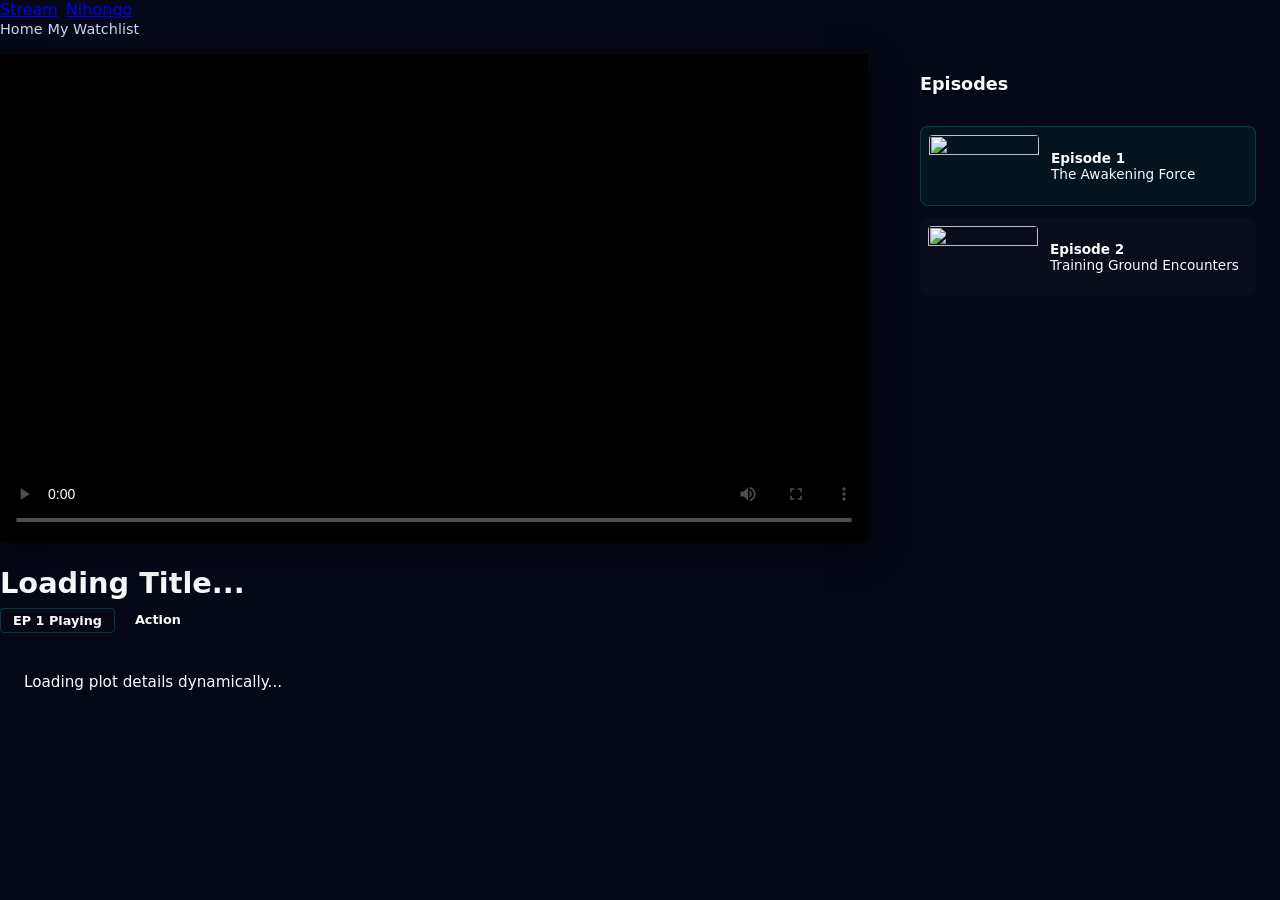
==== watch.html @ c80b8090 "Create watch.html" ====
<!-- watch.html -->
<!DOCTYPE html>
<html lang="en">
<head>
  <meta charset="UTF-8">
  <meta name="viewport" content="width=device-width, initial-scale=1.0">
  <title>Watching - StreamNihongo</title>
  <link rel="stylesheet" href="css/style.css">
  <link rel="stylesheet" href="css/watch.css">
</head>
<body>

  <header class="main-header">
    <a href="index.html" class="logo">Stream<span>Nihongo</span></a>
    <nav class="nav-menu">
      <a href="index.html" class="nav-link">Home</a>
      <a href="profile.html" class="nav-link">My Watchlist</a>
    </nav>
  </header>

  <main class="container">
    <div class="watch-layout">
      
      <!-- Video Screen Column -->
      <div class="player-column">
        <div class="video-container">
          <!-- Raw HTML5 Player Mockup with controls attached -->
          <video id="animePlayer" controls poster="https://via.placeholder.com/1280x720/000/fff?text=Click+To+Play">
            <source src="https://commondatastorage.googleapis.com/gtv-videos-bucket/sample/BigBuckBunny.mp4" type="video/mp4">
          </video>
        </div>

        <div class="anime-header-details">
          <h1 id="animeTitle" style="font-size: 1.8rem; font-weight: 800;">Loading Title...</h1>
          <div class="anime-meta-tags">
            <span class="tag-pill accent" id="episodeBadge">EP 1 Playing</span>
            <span class="tag-pill" id="animeGenre">Action</span>
          </div>
          <div class="synopsis-box">
            <p id="animeDescription">Loading plot details dynamically...</p>
          </div>
        </div>
      </div>

      <!-- Playlist Selection Column -->
      <div class="sidebar-column">
        <div class="panel-title">Episodes</div>
        <div class="episode-list" id="episodeListContainer">
          <!-- Mock Item Loop Structure -->
          <a href="#" class="episode-item active">
            <img class="ep-thumb" src="https://via.placeholder.com/160x90/1a1a24/ff3366?text=Ep+1" alt="">
            <div class="ep-meta">
              <span class="ep-number">Episode 1</span>
              <span class="ep-name">The Awakening Force</span>
            </div>
          </a>
          <a href="#" class="episode-item">
            <img class="ep-thumb" src="https://via.placeholder.com/160x90/1a1a24/707080?text=Ep+2" alt="">
            <div class="ep-meta">
              <span class="ep-number">Episode 2</span>
              <span class="ep-name">Training Ground Encounters</span>
            </div>
          </a>
        </div>
      </div>

    </div>
  </main>

  <script src="js/player.js"></script>
</body>
</html>
---- css/style.css ----
/* ===== Global reset ===== */
* {
  margin: 0;
  padding: 0;
  box-sizing: border-box;
}

/* ===== Body ===== */
body {
  font-family: system-ui, -apple-system, BlinkMacSystemFont, "Segoe UI", sans-serif;
  background: #050816;
  color: #f9fafb;
}

/* ===== Header ===== */
.header {
  position: sticky;
  top: 0;
  z-index: 10;
  display: flex;
  align-items: center;
  justify-content: space-between;
  padding: 0.75rem 1.5rem;
  background: rgba(5, 8, 22, 0.9);
  backdrop-filter: blur(10px);
}

.logo {
  display: flex;
  align-items: center;
  gap: 0.5rem;
}

.logo img {
  width: 32px;
  height: 32px;
}

.logo-text {
  font-weight: 600;
  letter-spacing: 0.03em;
}

.nav {
  display: flex;
  align-items: center;
  gap: 1rem;
}

.nav-link {
  color: #cbd5f5;
  text-decoration: none;
  font-size: 0.9rem;
}

.nav-link.active {
  color: #ffffff;
  font-weight: 600;
}

.nav-link-button {
  padding: 0.35rem 0.9rem;
  border-radius: 999px;
  background: linear-gradient(135deg, #6366f1, #ec4899);
  color: #ffffff;
}

/* ===== Main layout ===== */
.main {
  padding: 1.5rem 1.5rem 3rem;
}

/* ===== Hero ===== */
.hero {
  margin-bottom: 2rem;
}

.hero-title {
  font-size: 2rem;
  margin-bottom: 0.4rem;
}

.hero-subtitle {
  color: #9ca3af;
  font-size: 0.95rem;
}

/* ===== Anime section ===== */
.section-title {
  margin-bottom: 1rem;
  font-size: 1.2rem;
}

/* Grid of cards */
.anime-grid {
  display: grid;
  grid-template-columns: repeat(auto-fill, minmax(150px, 1fr));
  gap: 1rem;
}

/* Card */
.anime-card {
  background: #0b1020;
  border-radius: 0.75rem;
  overflow: hidden;
  cursor: pointer;
  transition: transform 0.15s ease, box-shadow 0.15s ease;
}

.anime-card:hover {
  transform: translateY(-4px);
  box-shadow: 0 10px 25px rgba(0, 0, 0, 0.4);
}

.anime-thumb {
  width: 100%;
  height: 200px;
  object-fit: cover;
}

.anime-info {
  padding: 0.6rem 0.75rem 0.8rem;
}

.anime-title {
  font-size: 0.95rem;
  margin-bottom: 0.25rem;
}

.anime-meta {
  font-size: 0.75rem;
  color: #9ca3af;
}

/* ===== Footer ===== */
.footer {
  text-align: center;
  padding: 1rem 0;
  color: #6b7280;
  font-size: 0.8rem;
}

/* ===== Responsive tweaks ===== */
@media (max-width: 600px) {
  .header {
    padding: 0.6rem 1rem;
  }

  .main {
    padding: 1rem;
  }

  .hero-title {
    font-size: 1.6rem;
  }
}
---- css/watch.css ----
/* --- Watch Space Split Layout Architecture --- */
.watch-layout {
  display: grid;
  grid-template-columns: 1fr 380px;
  gap: 2rem;
  margin-top: 1rem;
}

/* Player Column Components */
.player-column {
  display: flex;
  flex-direction: column;
}

.video-container {
  position: relative;
  width: 100%;
  aspect-ratio: 16 / 9;
  background-color: black;
  border-radius: var(--radius-card);
  overflow: hidden;
  box-shadow: 0 10px 30px rgba(0,0,0,0.7);
}

.video-container video {
  width: 100%;
  height: 100%;
}

.anime-header-details {
  margin-top: 1.5rem;
}

.anime-meta-tags {
  display: flex;
  gap: 0.5rem;
  margin: 0.5rem 0 1rem 0;
}

.tag-pill {
  background-color: var(--surface-color);
  padding: 0.25rem 0.75rem;
  border-radius: 4px;
  font-size: 0.8rem;
  font-weight: 600;
  color: var(--text-muted);
}

.tag-pill.accent {
  color: var(--accent-cyan);
  border: 1px solid rgba(0, 240, 255, 0.2);
}

.synopsis-box {
  background-color: var(--surface-color);
  padding: 1.5rem;
  border-radius: var(--radius-card);
  border: 1px solid var(--border-color);
  color: var(--text-muted);
  font-size: 0.95rem;
}

/* Sidebar Playlist Component Elements */
.sidebar-column {
  background-color: var(--surface-color);
  border-radius: var(--radius-card);
  border: 1px solid var(--border-color);
  padding: 1.25rem;
  height: max-content;
  max-height: calc(100vh - 140px);
  display: flex;
  flex-direction: column;
}

.panel-title {
  font-size: 1.1rem;
  font-weight: 700;
  padding-bottom: 1rem;
  border-bottom: 1px solid var(--border-color);
  margin-bottom: 1rem;
}

.episode-list {
  overflow-y: auto;
  display: flex;
  flex-direction: column;
  gap: 0.75rem;
  padding-right: 4px;
}

/* Elegant custom scrollbar */
.episode-list::-webkit-scrollbar { width: 4px; }
.episode-list::-webkit-scrollbar-thumb { background: var(--border-color); border-radius: 2px; }

.episode-item {
  display: flex;
  gap: 0.75rem;
  padding: 0.5rem;
  border-radius: 8px;
  text-decoration: none;
  color: inherit;
  transition: var(--transition-smooth);
  background-color: rgba(255,255,255,0.02);
}

.episode-item:hover {
  background-color: var(--surface-hover);
}

.episode-item.active {
  background-color: rgba(0, 240, 255, 0.05);
  border: 1px solid rgba(0, 240, 255, 0.2);
}

.ep-thumb {
  width: 110px;
  aspect-ratio: 16 / 9;
  background-color: var(--bg-color);
  border-radius: 4px;
  object-fit: cover;
}

.ep-meta {
  display: flex;
  flex-direction: column;
  justify-content: center;
}

.ep-number {
  font-size: 0.85rem;
  font-weight: 700;
  color: var(--accent-pink);
}

.episode-item.active .ep-number {
  color: var(--accent-cyan);
}

.ep-name {
  font-size: 0.85rem;
  font-weight: 500;
  white-space: nowrap;
  overflow: hidden;
  text-overflow: ellipsis;
  max-width: 200px;
  color: var(--text-main);
}

/* --- Responsive Engine Watch View --- */
@media (max-width: 1024px) {
  .watch-layout { grid-template-columns: 1fr; }
  .sidebar-column { max-height: 400px; }
}
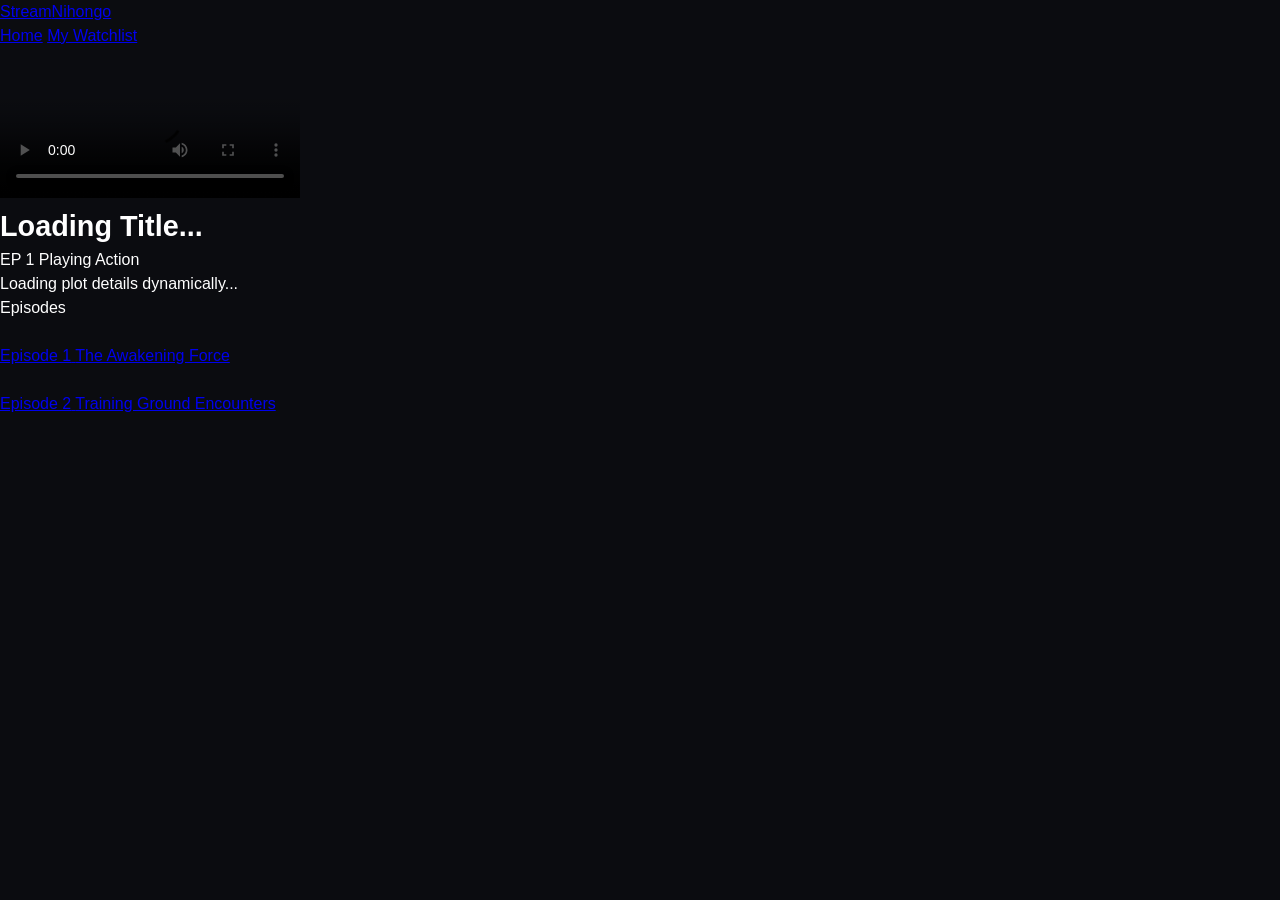
==== commit 86b3b6d4: "Update watch.html" ====
--- a/watch.html
+++ b/watch.html
@@ -69,4 +69,4 @@
 
   <script src="js/player.js"></script>
 </body>
-</html>
+</html>
--- a/css/style.css
+++ b/css/style.css
@@ -1,156 +1,996 @@
-/* ===== Global reset ===== */
+/* ==========================================================================
+   1. CORE VARIABLES & DESIGN SYSTEM (Multi-Theme Palette Engine)
+   ========================================================================== */
+   
+/* Pattern 1: Obsidian Volt (Default Dark Green) */
+:root, body.theme-default {
+  --bg-color: #0a0a0f;           /* Deep Obsidian Black */
+  --surface-color: #14141f;      /* Matte Layer Card Black */
+  --surface-hover: #1b1b2a;      /* Lifted Component Black */
+  --accent-green: #00ff66;       /* Volt Green (Primary) */
+  --accent-mint: #00d4aa;        /* Cyber Mint (Secondary) */
+  --text-main: #f5f5fa;          /* Crisp White Text */
+  --text-muted: #6a6a7a;         /* Dimmed Gray Text */
+  --border-color: #222235;       /* Sharp Grid Panels */
+  --radius-card: 10px;
+  --radius-pill: 20px;
+  --transition-smooth: all 0.3s cubic-bezier(0.25, 1, 0.5, 1);
+}
+
+/* Pattern 2: Crimson Ghoul (Dark Tokyo Red) */
+body.theme-crimson {
+  --bg-color: #0d0505;           /* Deep Blood Tint Black */
+  --surface-color: #1a0c0c;      /* Ghoul Crimson Surface */
+  --surface-hover: #261414;      /* Lifted Red Component */
+  --accent-green: #ff3333;       /* Crimson Fire Red Primary */
+  --accent-mint: #ff7744;        /* Dark Flame Orange Secondary */
+  --text-main: #fff5f5;          /* Warm Tinted White */
+  --text-muted: #806060;         /* Dim Red-Gray */
+  --border-color: #381818;       /* Slashed Maroon Border */
+}
+
+/* Pattern 3: Cyberpunk Neo-Tokyo (Purple & Gold Cyber Core) */
+body.theme-cyberpunk {
+  --bg-color: #0b0714;           /* Deep Synthetic Violet */
+  --surface-color: #160f29;      /* Net-Runner Neon Purple */
+  --surface-hover: #21163d;      /* Brightened Grid Layer */
+  --accent-green: #00f0ff;       /* Electric Holo Cyan Primary */
+  --accent-mint: #ff007f;        /* Synthwave Hot Pink Secondary */
+  --text-main: #fdfaff;          /* Brilliant Stark White */
+  --text-muted: #736496;         /* Matrix Purple-Gray */
+  --border-color: #3a226b;       /* Laser Purple Enclosure Grid */
+}
+
+/* Pattern 4: Frost Ninja (Subzero Deep Ocean Blue) */
+body.theme-frost {
+  --bg-color: #040a12;           /* Abyssal Frozen Deep */
+  --surface-color: #0a1829;      /* Ice Clan Fortified Core */
+  --surface-hover: #10253d;      /* Fractured Ice Hover State */
+  --accent-green: #33b5ff;       /* Glacial Frost Blue Primary */
+  --accent-mint: #99ffff;        /* Aurora Teal Accent Secondary */
+  --text-main: #f0f7ff;          /* Blizzard White */
+  --text-muted: #536f8f;         /* Chilled Slate Gray */
+  --border-color: #18375c;       /* Arctic Tundra Seams */
+}
+
+/* Base resets, typography structures, and custom components follow directly below... */
+
+/* ==========================================================================
+   1. CORE VARIABLES & DESIGN SYSTEM ("dude9anime" Theme)
+   ========================================================================== */
+:root {
+  --bg-color: #0a0a0f;           /* Deep Obsidian Black */
+  --surface-color: #14141f;      /* Matte Layer Card Black */
+  --surface-hover: #1b1b2a;      /* Lifted Component Black */
+  --accent-green: #00ff66;       /* Volt Green (Primary Action/Glow) */
+  --accent-mint: #00d4aa;        /* Cyber Mint (Secondary Metadata) */
+  --text-main: #f5f5fa;          /* Crisp White Text */
+  --text-muted: #6a6a7a;         /* Dimmed Gray Text */
+  --border-color: #222235;       /* Sharp Grid & Panel Borders */
+  --radius-card: 10px;
+  --radius-pill: 20px;
+  --transition-smooth: all 0.3s cubic-bezier(0.25, 1, 0.5, 1);
+}
+
+/* --- High Contrast Theme Switch Modification Injected via JS --- */
+body.high-contrast-theme {
+  --bg-color: #000000;
+  --surface-color: #0a0a0a;
+  --surface-hover: #121212;
+  --border-color: #00ff66;
+  --accent-green: #39ff14;       /* Laser Toxic Green */
+}
+
+/* --- Base Reset & Scrollbar --- */
 * {
   margin: 0;
   padding: 0;
   box-sizing: border-box;
 }
 
-/* ===== Body ===== */
 body {
-  font-family: system-ui, -apple-system, BlinkMacSystemFont, "Segoe UI", sans-serif;
-  background: #050816;
-  color: #f9fafb;
-}
-
-/* ===== Header ===== */
+  font-family: 'Arial', 'Inter', sans-serif;
+  background-color: var(--bg-color);
+  color: var(--text-main);
+  overflow-x: hidden;
+  line-height: 1.5;
+}
+
+::-webkit-scrollbar {
+  width: 6px;
+  height: 6px;
+}
+::-webkit-scrollbar-track {
+  background: var(--bg-color);
+}
+::-webkit-scrollbar-thumb {
+  background: var(--border-color);
+  border-radius: 3px;
+}
+::-webkit-scrollbar-thumb:hover {
+  background: var(--accent-green);
+}
+
+/* ==========================================================================
+   2. HEADER & CUSTOM BRAND LOGO SYSTEM
+   ========================================================================== */
 .header {
+  display: flex;
+  justify-content: space-between;
+  align-items: center;
+  padding: 1rem 2rem;
+  background-color: var(--surface-color);
+  border-bottom: 1px solid var(--border-color);
   position: sticky;
   top: 0;
-  z-index: 10;
-  display: flex;
-  align-items: center;
-  justify-content: space-between;
-  padding: 0.75rem 1.5rem;
-  background: rgba(5, 8, 22, 0.9);
-  backdrop-filter: blur(10px);
-}
-
-.logo {
-  display: flex;
+  z-index: 1000;
+}
+
+/* --- Unique Code-Badge Type Logo (dude9anime Structure) --- */
+.custom-logo {
+  display: inline-flex;
+  align-items: center;
+  text-decoration: none;
+  font-family: 'Arial Black', 'Impact', sans-serif;
+  font-size: 1.5rem;
+  letter-spacing: -0.5px;
+  line-height: 1;
+  padding: 0.3rem 0.6rem;
+  user-select: none;
+}
+
+.custom-logo .logo-bracket {
+  color: #222235; 
+  font-weight: 300;
+  font-family: monospace;
+}
+
+.custom-logo .logo-prefix {
+  color: #f5f5fa; 
+  font-weight: 900;
+  text-transform: lowercase;
+  margin-left: 2px;
+}
+
+.custom-logo .logo-number {
+  color: var(--accent-mint); /* Mint Green number accent in the center */
+  font-style: normal;
+  display: inline-block;
+  font-weight: 900;
+  margin-left: 1px;
+  margin-right: 1px;
+  transform: scale(1.15);
+}
+
+.custom-logo .logo-suffix {
+  color: var(--accent-green); /* Volt Green name */
+  font-weight: 900;
+  text-transform: uppercase;
+  font-style: italic;
+  letter-spacing: 0.5px;
+}
+
+.custom-logo .logo-dot {
+  width: 6px;
+  height: 6px;
+  background-color: var(--accent-green);
+  border-radius: 50%;
+  margin-left: 6px;
+  box-shadow: 0 0 8px var(--accent-green);
+}
+
+/* --- Navigation Controls --- */
+.nav-tabs {
+  display: flex;
+  gap: 2rem;
+}
+
+.nav-tab {
+  color: var(--text-muted);
+  text-decoration: none;
+  font-weight: 500;
+  padding: 0.5rem 1rem;
+  border-radius: var(--radius-card);
+  transition: var(--transition-smooth);
+}
+
+.nav-tab.active {
+  color: var(--text-main);
+  border-bottom: 2px solid var(--accent-green);
+}
+
+.nav-tab:hover {
+  color: var(--text-main);
+  background-color: var(--surface-hover);
+}
+
+.search-bar {
+  display: flex;
+  align-items: center;
+  gap: 1rem;
+}
+
+.search-input {
+  background-color: var(--bg-color);
+  border: 1px solid var(--border-color);
+  padding: 0.5rem 1rem;
+  border-radius: var(--radius-pill);
+  color: var(--text-main);
+  width: 300px;
+  outline: none;
+  transition: var(--transition-smooth);
+}
+
+.search-input:focus {
+  border-color: var(--accent-green);
+  box-shadow: 0 0 15px rgba(0, 255, 102, 0.2);
+}
+
+.user-actions {
+  display: flex;
+  align-items: center;
+  gap: 1rem;
+  font-size: 1.2rem;
+}
+
+.user-actions i {
+  cursor: pointer;
+  transition: var(--transition-smooth);
+}
+
+.user-actions i:hover {
+  color: var(--accent-green);
+}
+
+/* ==========================================================================
+   3. LAYOUT MAIN WORKSPACE ARCHITECTURE
+   ========================================================================== */
+.main-container {
+  display: flex;
+  min-height: calc(100vh - 80px);
+}
+
+.sidebar {
+  width: 250px;
+  background-color: var(--surface-color);
+  padding: 2rem 1rem;
+  border-right: 1px solid var(--border-color);
+  transition: var(--transition-smooth);
+}
+
+.sidebar.hide-panel {
+  display: none !important;
+}
+
+.sidebar-section {
+  margin-bottom: 2rem;
+}
+
+.sidebar-title {
+  font-size: 0.85rem;
+  color: var(--text-muted);
+  margin-bottom: 1rem;
+  text-transform: uppercase;
+  font-weight: bold;
+  letter-spacing: 1px;
+}
+
+.sidebar-item {
+  display: flex;
+  align-items: center;
+  gap: 0.75rem;
+  padding: 0.7rem 1rem;
+  color: var(--text-muted);
+  text-decoration: none;
+  border-radius: var(--radius-card);
+  transition: var(--transition-smooth);
+  margin-bottom: 0.5rem;
+  font-weight: 500;
+}
+
+.sidebar-item:hover {
+  background-color: var(--surface-hover);
+  color: var(--text-main);
+}
+
+.sidebar-item.active {
+  background-color: var(--accent-green);
+  color: var(--bg-color);
+  font-weight: 700;
+  box-shadow: 0 4px 15px rgba(0, 255, 102, 0.2);
+}
+
+.sidebar-right {
+  width: 320px;
+  background-color: var(--surface-color);
+  padding: 2rem 1.25rem;
+  border-left: 1px solid var(--border-color);
+  transition: var(--transition-smooth);
+}
+
+.sidebar-right.hide-panel {
+  display: none !important;
+}
+
+.content {
+  flex: 1;
+  padding: 2rem;
+  background-color: var(--bg-color);
+}
+
+/* ==========================================================================
+   4. HERO SPOTLIGHT DISPLAY
+   ========================================================================== */
+.hero-section {
+  position: relative;
+  height: 400px;
+  border-radius: var(--radius-card);
+  overflow: hidden;
+  margin-bottom: 2.5rem;
+  border: 1px solid var(--border-color);
+  background: url("https://d32qys9a6wm9no.cloudfront.net/images/tvs/backdrop/73/a212dbb3d17a862c9639d04a3a746cba_1280x720.jpg?t=1716455401") center/cover;
+}
+
+.hero-section.hide-panel {
+  display: none !important;
+}
+
+.hero-overlay {
+  position: absolute;
+  top: 0;
+  left: 0;
+  right: 0;
+  bottom: 0;
+  background: linear-gradient(90deg, rgba(10, 10, 15, 0.95) 30%, rgba(10, 10, 15, 0.6) 70%, rgba(0, 0, 0, 0) 100%);
+  display: flex;
+  align-items: center;
+  padding: 3rem;
+}
+
+.hero-content {
+  max-width: 55%;
+}
+
+.hero-title {
+  font-size: 2.8rem;
+  font-weight: 900;
+  margin-bottom: 0.5rem;
+  color: var(--text-main);
+  letter-spacing: -1px;
+}
+
+.hero-subtitle {
+  font-size: 1.1rem;
+  margin-bottom: 1rem;
+  color: var(--accent-mint);
+  font-weight: 600;
+}
+
+.hero-description {
+  margin-bottom: 2rem;
+  line-height: 1.6;
+  color: var(--text-muted);
+  font-size: 0.95rem;
+}
+
+.hero-buttons {
+  display: flex;
+  gap: 1rem;
+}
+
+.btn {
+  padding: 0.8rem 1.5rem;
+  border: none;
+  border-radius: var(--radius-card);
+  cursor: pointer;
+  font-weight: bold;
+  transition: var(--transition-smooth);
+  text-decoration: none;
+  display: inline-flex;
   align-items: center;
   gap: 0.5rem;
 }
 
-.logo img {
-  width: 32px;
-  height: 32px;
-}
-
-.logo-text {
-  font-weight: 600;
-  letter-spacing: 0.03em;
-}
-
-.nav {
-  display: flex;
-  align-items: center;
-  gap: 1rem;
-}
-
-.nav-link {
-  color: #cbd5f5;
-  text-decoration: none;
-  font-size: 0.9rem;
-}
-
-.nav-link.active {
-  color: #ffffff;
-  font-weight: 600;
-}
-
-.nav-link-button {
-  padding: 0.35rem 0.9rem;
-  border-radius: 999px;
-  background: linear-gradient(135deg, #6366f1, #ec4899);
-  color: #ffffff;
-}
-
-/* ===== Main layout ===== */
-.main {
-  padding: 1.5rem 1.5rem 3rem;
-}
-
-/* ===== Hero ===== */
-.hero {
-  margin-bottom: 2rem;
-}
-
-.hero-title {
+.btn-primary {
+  background-color: var(--accent-green);
+  color: var(--bg-color);
+}
+
+.btn-primary:hover {
+  transform: translateY(-2px);
+  box-shadow: 0 5px 20px rgba(0, 255, 102, 0.4);
+}
+
+.btn-secondary {
+  background-color: var(--surface-hover);
+  color: var(--text-main);
+  border: 1px solid var(--border-color);
+}
+
+.btn-secondary:hover {
+  background-color: var(--border-color);
+  transform: translateY(-2px);
+}
+
+.play-button {
+  position: absolute;
+  top: 50%;
+  left: 75%;
+  transform: translate(-50%, -50%);
+  width: 80px;
+  height: 80px;
+  background-color: rgba(0, 255, 102, 0.9);
+  border-radius: 50%;
+  display: flex;
+  align-items: center;
+  justify-content: center;
+  cursor: pointer;
+  box-shadow: 0 0 30px rgba(0, 255, 102, 0.3);
+  transition: var(--transition-smooth);
+  color: var(--bg-color);
+}
+
+.play-button:hover {
+  background-color: var(--accent-green);
+  transform: translate(-50%, -50%) scale(1.1);
+  box-shadow: 0 0 40px rgba(0, 255, 102, 0.6);
+}
+
+.play-button i {
   font-size: 2rem;
-  margin-bottom: 0.4rem;
-}
-
-.hero-subtitle {
-  color: #9ca3af;
-  font-size: 0.95rem;
-}
-
-/* ===== Anime section ===== */
+  margin-left: 5px;
+}
+
+/* ==========================================================================
+   5. COMPONENT CARDS & GRID ROW SYSTEMS
+   ========================================================================== */
+.section {
+  margin-bottom: 3rem;
+}
+
 .section-title {
-  margin-bottom: 1rem;
-  font-size: 1.2rem;
-}
-
-/* Grid of cards */
+  font-size: 1.4rem;
+  margin-bottom: 1.5rem;
+  color: var(--text-main);
+  font-weight: 700;
+  display: flex;
+  align-items: center;
+  gap: 0.5rem;
+}
+
+.section-title::before {
+  content: '';
+  display: inline-block;
+  width: 4px;
+  height: 1.2rem;
+  background-color: var(--accent-green);
+  border-radius: 2px;
+}
+
 .anime-grid {
   display: grid;
-  grid-template-columns: repeat(auto-fill, minmax(150px, 1fr));
+  grid-template-columns: repeat(auto-fill, minmax(200px, 1fr));
+  gap: 1.5rem;
+}
+
+.anime-card {
+  background-color: var(--surface-color);
+  border-radius: var(--radius-card);
+  overflow: hidden;
+  cursor: pointer;
+  transition: var(--transition-smooth);
+  border: 1px solid var(--border-color);
+  text-decoration: none;
+  color: inherit;
+  display: block;
+}
+
+.anime-card:hover {
+  transform: translateY(-5px);
+  box-shadow: 0 10px 30px rgba(0, 0, 0, 0.6), 0 0 20px rgba(0, 255, 102, 0.1);
+  border-color: var(--accent-green);
+}
+
+.anime-poster {
+  width: 100%;
+  height: 260px;
+  background-size: cover;
+  background-position: center;
+  position: relative;
+  background-color: var(--surface-hover);
+}
+
+.anime-info {
+  padding: 1rem;
+}
+
+.anime-title {
+  font-weight: 600;
+  margin-bottom: 0.4rem;
+  white-space: nowrap;
+  overflow: hidden;
+  text-overflow: ellipsis;
+  color: var(--text-main);
+}
+
+.anime-rating {
+  color: #f39c12; 
+  margin-bottom: 0.4rem;
+  font-size: 0.9rem;
+  font-weight: bold;
+}
+
+.anime-genres {
+  color: var(--text-muted);
+  font-size: 0.85rem;
+}
+
+.popular-item {
+  display: flex;
   gap: 1rem;
-}
-
-/* Card */
-.anime-card {
-  background: #0b1020;
-  border-radius: 0.75rem;
+  margin-bottom: 1rem;
+  padding: 0.6rem;
+  border-radius: var(--radius-card);
+  cursor: pointer;
+  transition: var(--transition-smooth);
+  background-color: rgba(255, 255, 255, 0.02);
+  border: 1px solid transparent;
+}
+
+.popular-item:hover {
+  background-color: var(--surface-hover);
+  border-color: rgba(0, 255, 102, 0.2);
+}
+
+.popular-poster {
+  width: 60px;
+  height: 80px;
+  background-size: cover;
+  background-position: center;
+  border-radius: 6px;
+  background-color: var(--bg-color);
+  flex-shrink: 0;
+}
+
+.popular-info {
+  display: flex;
+  flex-direction: column;
+  justify-content: center;
+}
+
+.popular-info h4 {
+  margin-bottom: 0.3rem;
+  font-size: 0.9rem;
+  font-weight: 600;
+  color: var(--text-main);
+}
+
+.popular-info p {
+  color: var(--text-muted);
+  font-size: 0.8rem;
+}
+
+/* ==========================================================================
+   6. INTERACTIVE SETTINGS MODAL LAYER DESIGN
+   ========================================================================== */
+.settings-modal {
+  position: fixed;
+  top: 0;
+  left: 0;
+  width: 100%;
+  height: 100%;
+  background-color: rgba(10, 10, 15, 0.85); 
+  backdrop-filter: blur(8px);
+  z-index: 2000;
+  display: flex;
+  align-items: center;
+  justify-content: center;
+  opacity: 0;
+  pointer-events: none;
+  transition: opacity 0.3s ease;
+}
+
+.settings-modal.open {
+  opacity: 1;
+  pointer-events: auto;
+}
+
+.settings-box {
+  background-color: var(--surface-color);
+  border: 1px solid var(--border-color);
+  width: 95%;
+  max-width: 500px;
+  border-radius: var(--radius-card);
   overflow: hidden;
-  cursor: pointer;
-  transition: transform 0.15s ease, box-shadow 0.15s ease;
-}
-
-.anime-card:hover {
-  transform: translateY(-4px);
-  box-shadow: 0 10px 25px rgba(0, 0, 0, 0.4);
-}
-
-.anime-thumb {
+  box-shadow: 0 20px 40px rgba(0, 0, 0, 0.8);
+  transform: translateY(-20px);
+  transition: transform 0.3s cubic-bezier(0.25, 1, 0.5, 1);
+}
+
+.settings-modal.open .settings-box {
+  transform: translateY(0);
+}
+
+.settings-header {
+  display: flex;
+  justify-content: space-between;
+  align-items: center;
+  padding: 1.2rem 1.5rem;
+  border-bottom: 1px solid var(--border-color);
+}
+
+.settings-header h3 {
+  font-size: 1.2rem;
+  font-weight: 700;
+  display: flex;
+  align-items: center;
+  gap: 0.5rem;
+}
+
+.settings-header h3 i {
+  color: var(--accent-green);
+}
+
+.settings-close {
+  background: none;
+  border: none;
+  color: var(--text-muted);
+  font-size: 1.8rem;
+  cursor: pointer;
+  transition: var(--transition-smooth);
+}
+
+.settings-close:hover {
+  color: var(--accent-green);
+}
+
+.settings-body {
+  padding: 1.5rem;
+}
+
+.setting-row {
+  display: flex;
+  justify-content: space-between;
+  align-items: center;
+  padding-bottom: 1.2rem;
+  margin-bottom: 1.2rem;
+  border-bottom: 1px solid rgba(34, 34, 53, 0.5);
+}
+
+.setting-row:last-child {
+  border-bottom: none;
+  margin-bottom: 0;
+  padding-bottom: 0;
+}
+
+.setting-info {
+  display: flex;
+  flex-direction: column;
+  gap: 0.25rem;
+  max-width: 70%;
+}
+
+.setting-title {
+  font-weight: 600;
+  color: var(--text-main);
+}
+
+.setting-desc {
+  font-size: 0.8rem;
+  color: var(--text-muted);
+}
+
+.setting-select {
+  background-color: var(--bg-color);
+  border: 1px solid var(--border-color);
+  color: var(--text-main);
+  padding: 0.4rem 0.8rem;
+  border-radius: 6px;
+  outline: none;
+  cursor: pointer;
+}
+
+.setting-switch {
+  position: relative;
+  display: inline-block;
+  width: 46px;
+  height: 24px;
+}
+
+.setting-switch input {
+  opacity: 0;
+  width: 0;
+  height: 0;
+}
+
+.switch-slider {
+  position: absolute;
+  cursor: pointer;
+  top: 0;
+  left: 0;
+  right: 0;
+  bottom: 0;
+  background-color: #222235;
+  transition: .3s;
+  border-radius: 24px;
+}
+
+.switch-slider:before {
+  position: absolute;
+  content: "";
+  height: 18px;
+  width: 18px;
+  left: 3px;
+  bottom: 3px;
+  background-color: var(--text-main);
+  transition: .3s;
+  border-radius: 50%;
+}
+
+input:checked + .switch-slider {
+  background-color: var(--accent-green);
+}
+
+input:checked + .switch-slider:before {
+  transform: translateX(22px);
+  background-color: var(--bg-color);
+}
+
+.settings-footer {
+  padding: 1.2rem 1.5rem;
+  background-color: rgba(0, 0, 0, 0.2);
+  border-top: 1px solid var(--border-color);
+  display: flex;
+  justify-content: flex-end;
+  gap: 1rem;
+}
+
+/* ==========================================================================
+   7. INTERACTIVE AUTHENTICATION (SIGN IN) MODAL SYSTEM
+   ========================================================================== */
+.auth-modal {
+  position: fixed;
+  top: 0;
+  left: 0;
   width: 100%;
-  height: 200px;
-  object-fit: cover;
-}
-
-.anime-info {
-  padding: 0.6rem 0.75rem 0.8rem;
-}
-
-.anime-title {
+  height: 100%;
+  background-color: rgba(5, 5, 8, 0.9);
+  backdrop-filter: blur(12px);
+  z-index: 2500;
+  display: flex;
+  align-items: center;
+  justify-content: center;
+  opacity: 0;
+  pointer-events: none;
+  transition: opacity 0.3s cubic-bezier(0.25, 1, 0.5, 1);
+}
+
+.auth-modal.open {
+  opacity: 1;
+  pointer-events: auto;
+}
+
+.auth-box {
+  background-color: var(--surface-color);
+  border: 1px solid var(--border-color);
+  width: 90%;
+  max-width: 420px;
+  border-radius: var(--radius-card);
+  overflow: hidden;
+  box-shadow: 0 25px 50px rgba(0, 0, 0, 0.9), 0 0 40px rgba(0, 255, 102, 0.03);
+  transform: scale(0.95);
+  transition: transform 0.3s cubic-bezier(0.25, 1, 0.5, 1);
+}
+
+.auth-modal.open .auth-box {
+  transform: scale(1);
+}
+
+.auth-tabs {
+  display: flex;
+  background-color: rgba(0, 0, 0, 0.2);
+  border-bottom: 1px solid var(--border-color);
+  position: relative;
+}
+
+.auth-tab {
+  flex: 1;
+  padding: 1.2rem;
+  background: none;
+  border: none;
+  color: var(--text-muted);
+  font-weight: 600;
+  font-size: 1rem;
+  cursor: pointer;
+  transition: var(--transition-smooth);
+}
+
+.auth-tab.active {
+  color: var(--text-main);
+  background-color: var(--surface-color);
+  border-bottom: 2px solid var(--accent-green);
+  text-shadow: 0 0 10px rgba(0, 255, 102, 0.3);
+}
+
+.auth-close {
+  position: absolute;
+  right: 1rem;
+  top: 50%;
+  transform: translateY(-50%);
+  background: none;
+  border: none;
+  color: var(--text-muted);
+  font-size: 1.8rem;
+  cursor: pointer;
+  transition: var(--transition-smooth);
+}
+
+.auth-close:hover {
+  color: var(--accent-green);
+}
+
+.auth-body {
+  padding: 2rem;
+}
+
+.auth-alert {
+  padding: 0.75rem 1rem;
+  border-radius: 6px;
+  font-size: 0.85rem;
+  margin-bottom: 1.25rem;
+  display: none;
+  font-weight: 500;
+}
+
+.auth-alert.success {
+  background-color: rgba(0, 255, 102, 0.1);
+  border: 1px solid var(--accent-green);
+  color: var(--accent-green);
+}
+
+.auth-alert.error {
+  background-color: rgba(231, 76, 60, 0.1);
+  border: 1px solid #e74c3c;
+  color: #e74c3c;
+}
+
+.auth-field {
+  margin-bottom: 1.25rem;
+}
+
+.auth-field label {
+  display: block;
+  font-size: 0.85rem;
+  color: var(--text-main);
+  margin-bottom: 0.5rem;
+  font-weight: 600;
+}
+
+.auth-field label i {
+  color: var(--accent-mint);
+  margin-right: 0.25rem;
+}
+
+.auth-input {
+  width: 100%;
+  background-color: var(--bg-color);
+  border: 1px solid var(--border-color);
+  padding: 0.75rem 1rem;
+  border-radius: 6px;
+  color: var(--text-main);
+  outline: none;
   font-size: 0.95rem;
-  margin-bottom: 0.25rem;
-}
-
-.anime-meta {
-  font-size: 0.75rem;
-  color: #9ca3af;
-}
-
-/* ===== Footer ===== */
-.footer {
+  transition: var(--transition-smooth);
+}
+
+.auth-input:focus {
+  border-color: var(--accent-green);
+  box-shadow: 0 0 12px rgba(0, 255, 102, 0.15);
+}
+
+.password-wrapper {
+  position: relative;
+}
+
+.toggle-password {
+  position: absolute;
+  right: 1rem;
+  top: 50%;
+  transform: translateY(-50%);
+  color: var(--text-muted);
+  cursor: pointer;
+  transition: var(--transition-smooth);
+}
+
+.toggle-password:hover {
+  color: var(--text-main);
+}
+
+.auth-submit-btn {
+  width: 100%;
+  background-color: var(--accent-green);
+  color: var(--bg-color);
+  border: none;
+  padding: 0.85rem;
+  border-radius: 6px;
+  font-weight: 700;
+  font-size: 1rem;
+  cursor: pointer;
+  transition: var(--transition-smooth);
+  margin-top: 0.5rem;
+}
+
+.auth-submit-btn:hover {
+  transform: translateY(-2px);
+  box-shadow: 0 5px 20px rgba(0, 255, 102, 0.3);
+}
+
+.auth-help-links {
   text-align: center;
-  padding: 1rem 0;
-  color: #6b7280;
+  margin-top: 1.25rem;
+}
+
+.auth-help-links a {
   font-size: 0.8rem;
-}
-
-/* ===== Responsive tweaks ===== */
-@media (max-width: 600px) {
+  color: var(--text-muted);
+  text-decoration: none;
+  transition: var(--transition-smooth);
+}
+
+.auth-help-links a:hover {
+  color: var(--accent-green);
+}
+
+/* ==========================================================================
+   8. RESPONSIVE MEDIA BREAKPOINTS
+   ========================================================================== */
+@media (max-width: 1200px) {
+  .sidebar-right {
+    display: none;
+  }
+}
+
+@media (max-width: 768px) {
   .header {
-    padding: 0.6rem 1rem;
-  }
-
-  .main {
     padding: 1rem;
   }
-
+  .search-input {
+    width: 180px;
+  }
+  .nav-tabs {
+    display: none;
+  }
+  .main-container {
+    flex-direction: column;
+  }
+  .sidebar {
+    width: 100%;
+    border-right: none;
+    border-bottom: 1px solid var(--border-color);
+    padding: 1.5rem 1rem;
+  }
+  .hero-section {
+    height: auto;
+  }
+  .hero-overlay {
+    position: relative;
+    background: rgba(10, 10, 15, 0.9);
+    padding: 1.5rem;
+  }
+  .hero-content {
+    max-width: 100%;
+  }
   .hero-title {
-    font-size: 1.6rem;
-  }
-}+    font-size: 2rem;
+  }
+  .play-button {
+    display: none;
+  }
+  .anime-grid {
+    grid-template-columns: repeat(auto-fill, minmax(140px, 1fr));
+    gap: 1rem;
+  }
+  .anime-poster {
+    height: 200px;
+  }
+}
--- a/css/watch.css
+++ b/css/watch.css
@@ -1,153 +1,154 @@
-/* --- Watch Space Split Layout Architecture --- */
-.watch-layout {
-  display: grid;
-  grid-template-columns: 1fr 380px;
-  gap: 2rem;
-  margin-top: 1rem;
+/* watch.css */
+
+/* Reset & Variables */
+:root {
+    --bg-main: #0b0c10;
+    --bg-card: #1f2833;
+    --accent-color: #45f3ff;
+    --text-main: #ffffff;
+    --text-muted: #c5c6c7;
+    --btn-hover: #14a2b8;
 }
 
-/* Player Column Components */
-.player-column {
-  display: flex;
-  flex-direction: column;
+body {
+    margin: 0;
+    padding: 0;
+    background-color: var(--bg-main);
+    font-family: 'Segoe UI', Tahoma, Geneva, Verdana, sans-serif;
+    color: var(--text-main);
 }
 
-.video-container {
-  position: relative;
-  width: 100%;
-  aspect-ratio: 16 / 9;
-  background-color: black;
-  border-radius: var(--radius-card);
-  overflow: hidden;
-  box-shadow: 0 10px 30px rgba(0,0,0,0.7);
+/* Layout Structure */
+.watch-container {
+    display: flex;
+    flex-direction: row;
+    max-width: 1400px;
+    margin: 30px auto;
+    padding: 0 20px;
+    gap: 25px;
 }
 
-.video-container video {
-  width: 100%;
-  height: 100%;
+/* Left Column: Video and Info */
+.player-section {
+    flex: 3;
+    display: flex;
+    flex-direction: column;
 }
 
-.anime-header-details {
-  margin-top: 1.5rem;
+.video-wrapper {
+    position: relative;
+    width: 100%;
+    padding-top: 56.25%; /* Modern 16:9 Aspect Ratio */
+    background: #000;
+    border-radius: 12px;
+    overflow: hidden;
+    box-shadow: 0 10px 30px rgba(0, 0, 0, 0.5);
 }
 
-.anime-meta-tags {
-  display: flex;
-  gap: 0.5rem;
-  margin: 0.5rem 0 1rem 0;
+#video-player {
+    position: absolute;
+    top: 0;
+    left: 0;
+    width: 100%;
+    height: 100%;
+    border: none;
 }
 
-.tag-pill {
-  background-color: var(--surface-color);
-  padding: 0.25rem 0.75rem;
-  border-radius: 4px;
-  font-size: 0.8rem;
-  font-weight: 600;
-  color: var(--text-muted);
+.anime-details {
+    margin-top: 20px;
+    padding: 15px;
+    background: var(--bg-card);
+    border-radius: 10px;
 }
 
-.tag-pill.accent {
-  color: var(--accent-cyan);
-  border: 1px solid rgba(0, 240, 255, 0.2);
+.anime-details h1 {
+    margin: 0 0 10px 0;
+    font-size: 24px;
+    color: var(--accent-color);
 }
 
-.synopsis-box {
-  background-color: var(--surface-color);
-  padding: 1.5rem;
-  border-radius: var(--radius-card);
-  border: 1px solid var(--border-color);
-  color: var(--text-muted);
-  font-size: 0.95rem;
+.anime-details p {
+    color: var(--text-muted);
+    line-height: 1.6;
+    margin: 0;
 }
 
-/* Sidebar Playlist Component Elements */
-.sidebar-column {
-  background-color: var(--surface-color);
-  border-radius: var(--radius-card);
-  border: 1px solid var(--border-color);
-  padding: 1.25rem;
-  height: max-content;
-  max-height: calc(100vh - 140px);
-  display: flex;
-  flex-direction: column;
+/* Right Column: Episode Selector */
+.episode-section {
+    flex: 1;
+    background: var(--bg-card);
+    border-radius: 12px;
+    padding: 20px;
+    display: flex;
+    flex-direction: column;
+    max-height: 600px; /* Limits size to stay synced with video height */
 }
 
-.panel-title {
-  font-size: 1.1rem;
-  font-weight: 700;
-  padding-bottom: 1rem;
-  border-bottom: 1px solid var(--border-color);
-  margin-bottom: 1rem;
+.episode-section h2 {
+    margin: 0 0 15px 0;
+    font-size: 18px;
+    text-transform: uppercase;
+    letter-spacing: 1px;
+    border-bottom: 2px solid #2f3e46;
+    padding-bottom: 10px;
 }
 
-.episode-list {
-  overflow-y: auto;
-  display: flex;
-  flex-direction: column;
-  gap: 0.75rem;
-  padding-right: 4px;
+#episode-container {
+    display: grid;
+    grid-template-columns: repeat(auto-fill, minmax(70px, 1fr));
+    gap: 10px;
+    overflow-y: auto; /* Adds a scrollbar if there are tons of episodes */
+    padding-right: 5px;
 }
 
-/* Elegant custom scrollbar */
-.episode-list::-webkit-scrollbar { width: 4px; }
-.episode-list::-webkit-scrollbar-thumb { background: var(--border-color); border-radius: 2px; }
-
-.episode-item {
-  display: flex;
-  gap: 0.75rem;
-  padding: 0.5rem;
-  border-radius: 8px;
-  text-decoration: none;
-  color: inherit;
-  transition: var(--transition-smooth);
-  background-color: rgba(255,255,255,0.02);
+/* Episode Buttons */
+#episode-container button {
+    background: #2a3543;
+    color: var(--text-main);
+    border: 1px solid transparent;
+    padding: 10px 5px;
+    font-size: 14px;
+    font-weight: 600;
+    border-radius: 6px;
+    cursor: pointer;
+    transition: all 0.2s ease-in-out;
 }
 
-.episode-item:hover {
-  background-color: var(--surface-hover);
+#episode-container button:hover {
+    background: var(--accent-color);
+    color: var(--bg-main);
+    box-shadow: 0 0 10px rgba(69, 243, 255, 0.4);
 }
 
-.episode-item.active {
-  background-color: rgba(0, 240, 255, 0.05);
-  border: 1px solid rgba(0, 240, 255, 0.2);
+/* Active Episode State (Optional - class added via JS when clicked) */
+#episode-container button.active {
+    background: var(--accent-color);
+    color: var(--bg-main);
+    border: 1px solid var(--text-main);
 }
 
-.ep-thumb {
-  width: 110px;
-  aspect-ratio: 16 / 9;
-  background-color: var(--bg-color);
-  border-radius: 4px;
-  object-fit: cover;
+/* Custom Scrollbar styling for the episode list */
+#episode-container::-webkit-scrollbar {
+    width: 6px;
 }
 
-.ep-meta {
-  display: flex;
-  flex-direction: column;
-  justify-content: center;
+#episode-container::-webkit-scrollbar-track {
+    background: var(--bg-card);
 }
 
-.ep-number {
-  font-size: 0.85rem;
-  font-weight: 700;
-  color: var(--accent-pink);
+#episode-container::-webkit-scrollbar-thumb {
+    background: #4a5568;
+    border-radius: 3px;
 }
 
-.episode-item.active .ep-number {
-  color: var(--accent-cyan);
+/* --- Responsive Layout for Mobile Devices --- */
+@media (max-width: 900px) {
+    .watch-container {
+        flex-direction: column;
+        margin: 10px auto;
+    }
+    
+    .episode-section {
+        max-height: 300px; /* Prevents endless scrolling down on phones */
+    }
 }
-
-.ep-name {
-  font-size: 0.85rem;
-  font-weight: 500;
-  white-space: nowrap;
-  overflow: hidden;
-  text-overflow: ellipsis;
-  max-width: 200px;
-  color: var(--text-main);
-}
-
-/* --- Responsive Engine Watch View --- */
-@media (max-width: 1024px) {
-  .watch-layout { grid-template-columns: 1fr; }
-  .sidebar-column { max-height: 400px; }
-}
